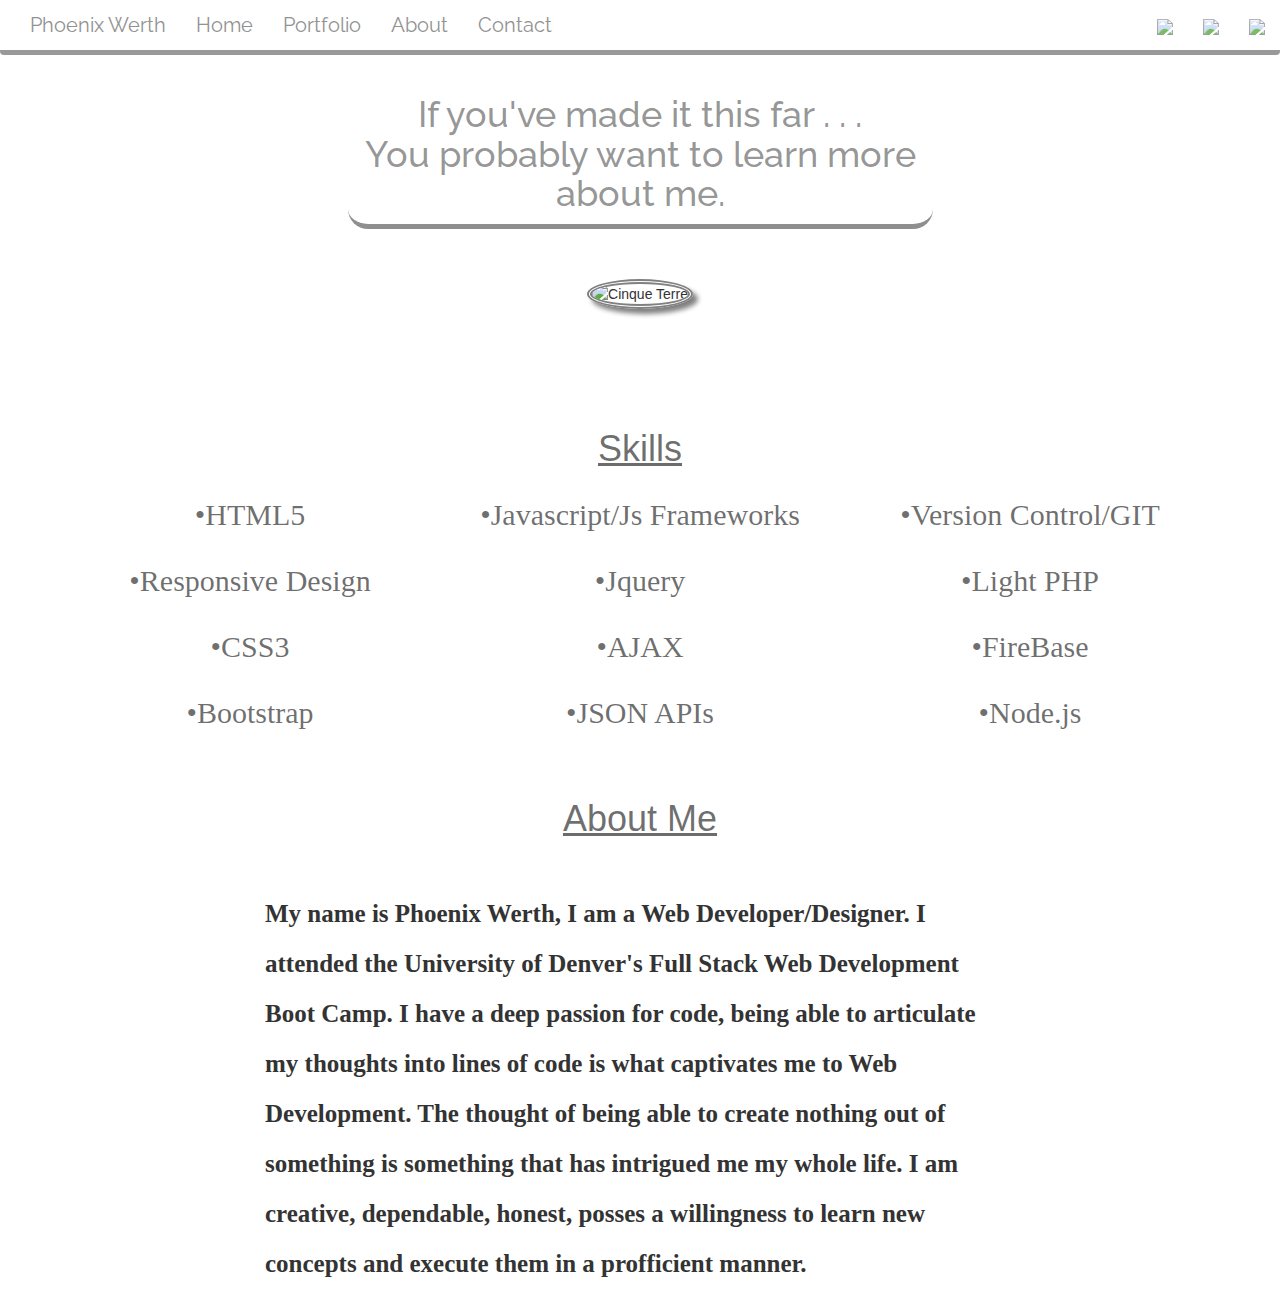
==== about.html @ 722f2738 "new" ====
<!DOCTYPE html>
<html>

<head>
    <meta charset="utf-8" />
    <meta http-equiv="X-UA-Compatible" content="IE=edge">
    <title>About</title>
    <meta name="viewport" content="width=device-width, initial-scale=1">
    <link rel="stylesheet" type="text/css" media="screen" href="about.css" />
    <link href="https://fonts.googleapis.com/css?family=Indie+Flower|Monoton|Pacifico|Raleway" rel="stylesheet">
    <link href="https://fonts.googleapis.com/css?family=Patrick+Hand|Rock+Salt" rel="stylesheet">
    <link rel="stylesheet" href="https://maxcdn.bootstrapcdn.com/bootstrap/3.3.7/css/bootstrap.min.css" integrity="sha384-BVYiiSIFeK1dGmJRAkycuHAHRg32OmUcww7on3RYdg4Va+PmSTsz/K68vbdEjh4u"
        crossorigin="anonymous">

</head>

<body>
       
        <nav id="navbar" class="navbar navbar-default" role="navigation">
                <div class="navbar-header">
                    <button type="button" class="navbar-toggle" data-toggle="collapse" data-target=".navbar-collapse">
                        <span class="icon-bar"></span>
                        <span class="icon-bar"></span>
                        <span class="icon-bar"></span>
                    </button>
                </div>
                <div class="navbar-collapse collapse">
                    <ul  id="text" class="nav navbar-nav navbar-left">
                        <li onclick="GetValue();" id="hey"><a href="#">Phoenix Werth</a></li>
                    </ul>
                    <ul  id="text" class="nav navbar-nav navbar-center">
                            <li><a href="index.html">Home</a></li>
                            <li><a href="portfolio.html">Portfolio</a></li>
                            <li><a href="about.html">About</a></li>
                            <li><a href="#">Contact</a></li>
                        </ul>
                    <ul  id="text" class="nav navbar-nav navbar-right">
                        <li><a href="https://github.com/phoenixwerth"><img src="iconmonstr-github-1-24.png"></a></li>
                        <li><a href="https://www.linkedin.com/in/phoenix-werth-242965152/"><img src="iconmonstr-linkedin-3-24.png"></a></li>
                        <li><a href="https://stackoverflow.com/users/9180091/phoenix-werth"><img src="iconmonstr-stackoverflow-3-24.png"></a></li>
                    </ul>
                </div>
            </nav>
       
        <!-- end of nav bar -->
       <div class="container">
        <div class="row">
            <div id="about" class="col-md-6 col-md-push-3">

                <h1 class="more">If you've made it this far . . .
                    <br>You probably want to learn more about me.</h1>
            </div>
        </div>
        <!-- beginning content with profile pic -->
        <div class="row">
            <div id="profilepic" class="col-md-12">
                <img src="profilee.jpg"   class="img-circle" alt="Cinque Terre" width="300px" height="300px;">
            </div>
        </div>
        <!-- listing skills -->
        <div class="row">
            <div id="skills" class="col-md-12">
                <h1>Skills</h1>
            </div>
        </div>
        <div class="row">
            <div id="know" class="col-md-4 ">
                <h2>•HTML5
                    <br>
                    <br> •Responsive Design
                    <br>
                    <br> •CSS3
                    <br>
                    <br>•Bootstrap </h2>
            </div>
            <div id="know" class="col-md-4">
                <h2> •Javascript/Js Frameworks
                    <br>
                    <br> •Jquery
                    <br>
                    <br> •AJAX
                    <br>
                    <br>•JSON APIs
                </h2>
            </div>
            <div id="know" class="col-md-4 ">
                <h2>•Version Control/GIT
                    <br>
                    <br> •Light PHP
                    <br>
                    <br> •FireBase
                    <br>
                    <br> •Node.js</h2>
            </div>
<!-- Making the about me title -->
        </div>
        <div class="row">
            <div id="aboutTitle" class="col-md-12">
                <h1>About Me</h1>
            </div>
        </div>
        <!-- Making the content about me -->
<div class="row">
    <div class="col-md-8 col-md-push-2">
        <p class="words">
            My name is Phoenix Werth, I am a Web Developer/Designer. I attended the University of Denver's Full Stack Web Development Boot Camp. I have a deep passion for code, being able to articulate my thoughts into lines of code is what captivates me to Web Development. The thought of being able to create nothing out of something is something that has intrigued me my whole life. I am creative, dependable, honest, posses a willingness to learn new concepts and execute them in a profficient manner. 
        </p>
    </div>
</div>










    </div>

</div>























        <script src="https://ajax.googleapis.com/ajax/libs/jquery/3.3.1/jquery.min.js"></script>
    <script src="https://maxcdn.bootstrapcdn.com/bootstrap/3.3.7/js/bootstrap.min.js"></script>

    <script>
        function GetValue() {
            var myarray = new Array("Phoenix was born in Brighton Colorado on a warm night of April 17th", "Phoenix's favorite food is anything with hot sauce.", "Phoenix Werth is...... a basic millenial", "Phoenix believes in aliens", "Phoenix's greatest fear is the ocean hence the background image is water, the fear in the background image helps him stay alert and ready", "Phoenix was not born in Arizona", "If you ask Phoenix for something good to watch on Netflix you better have a few days to sit down and listen to the rant he will give you", "Maybe Phoenix is 19 years old maybe he is 24 or maybe he is 25 years old... the world my never know");
            var random = myarray[Math.floor(Math.random() * myarray.length)];
            alert(random);
            document.getElementById("#hey").innerHTML = random;
        }



    </script>
</body>

</html>
---- about.css ----
body{
    background-image: url(pixel_weave.png);
}


#navbar{
    background: white;
    border: none;
    border-bottom:gray 5px solid;
    font-size: 25px;
    align-content: center;
    opacity: .8;
   text-align: center;
}

#text{
    font-family: 'Raleway', sans-serif;
    font-size: 20px;
}
#about{
   
    text-align: center;
    border-bottom: solid rgba(0, 0, 0, 0.438) 5px;
    border-radius: 20px;
   
}
.more{
    font-family: 'Raleway', sans-serif;
    color: rgba(0, 0, 0, 0.425);
}
#profilepic{
    text-align: center;
    margin-top: 50px;
}
.img-circle{
    border: double 5px gray;
    box-shadow: gray 5px 5px 5px;
}
#skills{
    margin-top: 100px;
    text-align: center;
    font-family: Arial, Helvetica, sans-serif;
    text-decoration: underline;
    color: rgba(0, 0, 0, 0.575);
    
}
#know{
    text-align: center;
    color:rgba(0, 0, 0, 0.575);
    font-family:serif;
   
}
#aboutTitle{
    text-align: center;
    color: rgba(0, 0, 0, 0.575);
    padding: 40px;
    font-family: Arial, Helvetica, sans-serif;
    text-decoration: underline;
}
.content{
    max-width: 700px;
    margin-left: 310px;
    margin-top: -30px;
    
   
    
}
.words{
    font-size: 25px;
    line-height: 2;
    font-weight: bold;
    font-family: Georgia, 'Times New Roman', Times, serif;
}
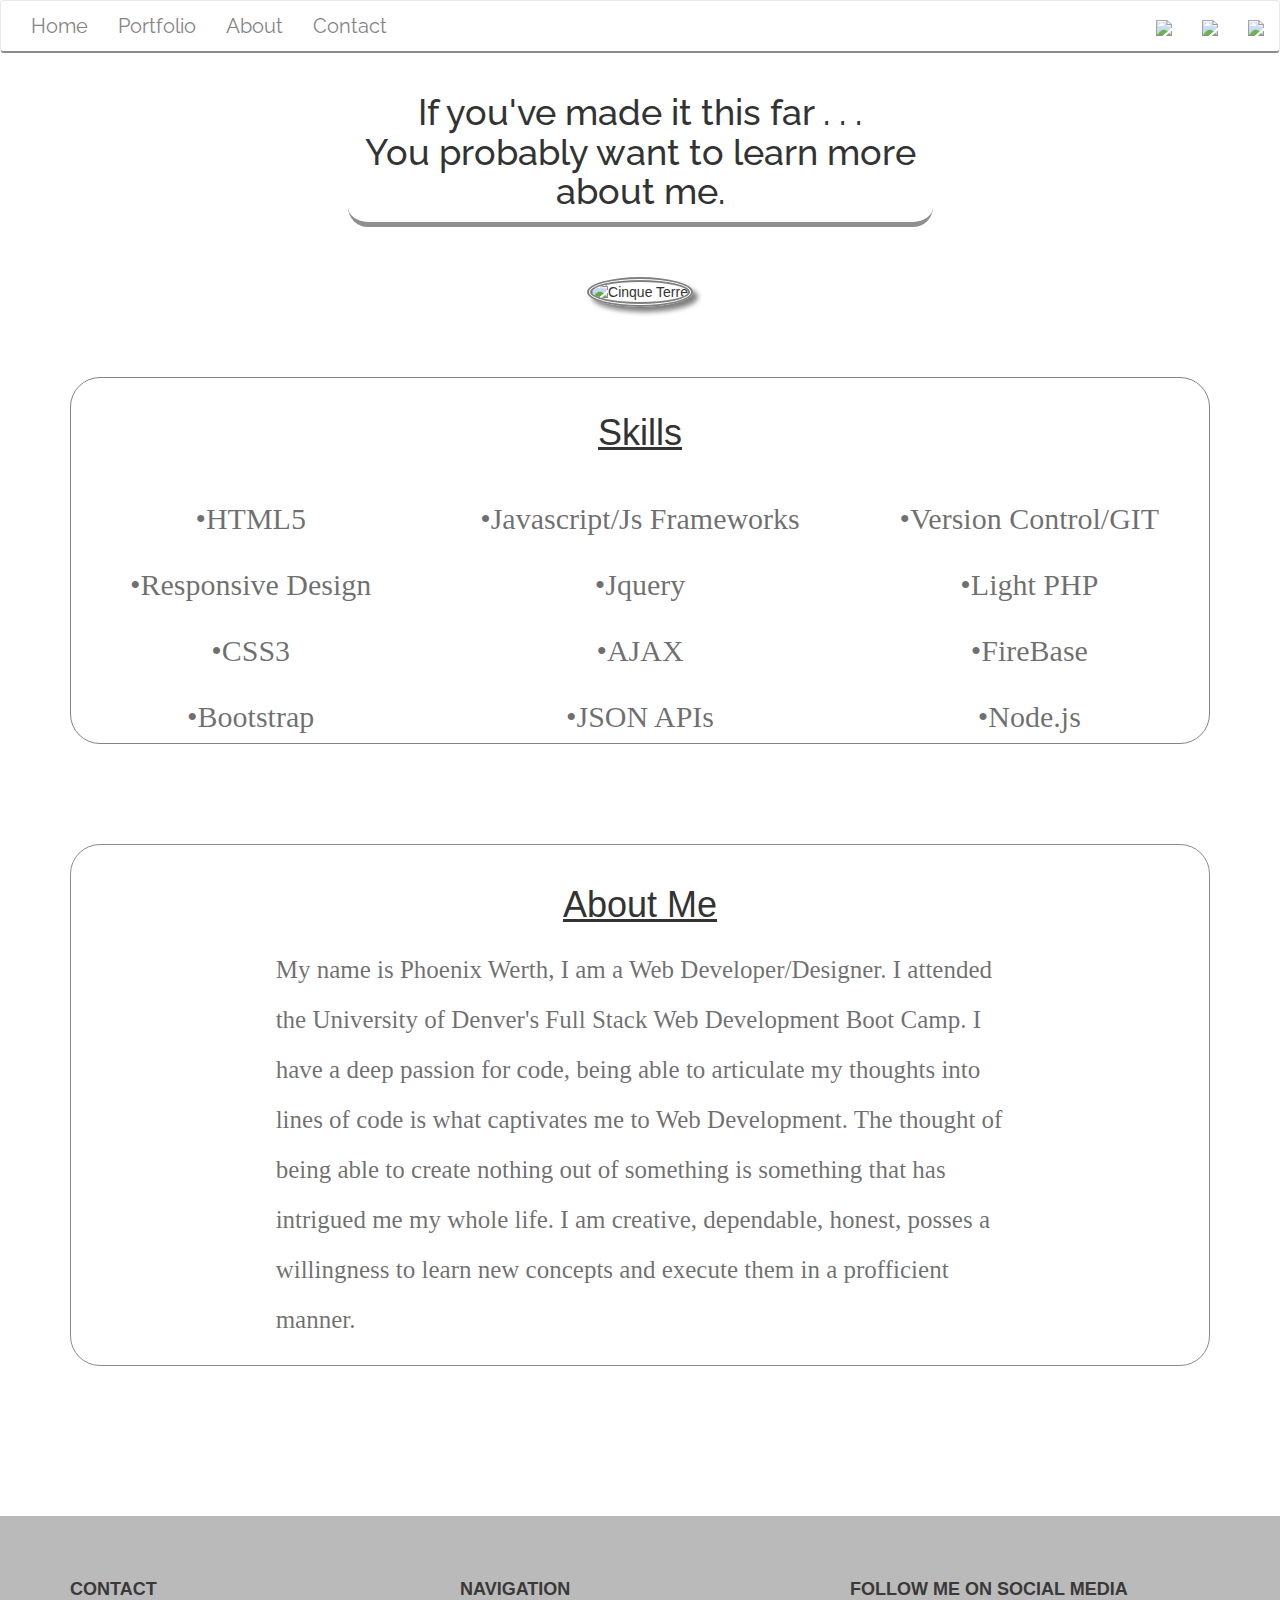
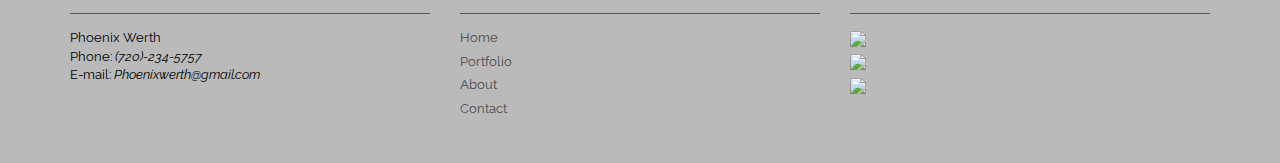
==== commit 822215f9: "new" ====
--- a/about.html
+++ b/about.html
@@ -4,8 +4,9 @@
 <head>
     <meta charset="utf-8" />
     <meta http-equiv="X-UA-Compatible" content="IE=edge">
+    <meta name="viewport" content="width=device-width, initial-scale=1.0">
     <title>About</title>
-    <meta name="viewport" content="width=device-width, initial-scale=1">
+    <link rel="shortcut icon" href="favicon.ico">
     <link rel="stylesheet" type="text/css" media="screen" href="about.css" />
     <link href="https://fonts.googleapis.com/css?family=Indie+Flower|Monoton|Pacifico|Raleway" rel="stylesheet">
     <link href="https://fonts.googleapis.com/css?family=Patrick+Hand|Rock+Salt" rel="stylesheet">
@@ -15,35 +16,53 @@
 </head>
 
 <body>
-       
-        <nav id="navbar" class="navbar navbar-default" role="navigation">
-                <div class="navbar-header">
-                    <button type="button" class="navbar-toggle" data-toggle="collapse" data-target=".navbar-collapse">
-                        <span class="icon-bar"></span>
-                        <span class="icon-bar"></span>
-                        <span class="icon-bar"></span>
-                    </button>
-                </div>
-                <div class="navbar-collapse collapse">
-                    <ul  id="text" class="nav navbar-nav navbar-left">
-                        <li onclick="GetValue();" id="hey"><a href="#">Phoenix Werth</a></li>
-                    </ul>
-                    <ul  id="text" class="nav navbar-nav navbar-center">
-                            <li><a href="index.html">Home</a></li>
-                            <li><a href="portfolio.html">Portfolio</a></li>
-                            <li><a href="about.html">About</a></li>
-                            <li><a href="#">Contact</a></li>
-                        </ul>
-                    <ul  id="text" class="nav navbar-nav navbar-right">
-                        <li><a href="https://github.com/phoenixwerth"><img src="iconmonstr-github-1-24.png"></a></li>
-                        <li><a href="https://www.linkedin.com/in/phoenix-werth-242965152/"><img src="iconmonstr-linkedin-3-24.png"></a></li>
-                        <li><a href="https://stackoverflow.com/users/9180091/phoenix-werth"><img src="iconmonstr-stackoverflow-3-24.png"></a></li>
-                    </ul>
-                </div>
-            </nav>
-       
-        <!-- end of nav bar -->
-       <div class="container">
+
+    <nav id="navbar" class="navbar navbar-default" role="navigation">
+        <div class="navbar-header">
+            <button type="button" class="navbar-toggle" data-toggle="collapse" data-target=".navbar-collapse">
+                <span class="icon-bar"></span>
+                <span class="icon-bar"></span>
+                <span class="icon-bar"></span>
+            </button>
+        </div>
+        <div class="navbar-collapse collapse">
+
+            <ul id="text" class="nav navbar-nav navbar-center">
+                <li>
+                    <a href="index.html">Home</a>
+                </li>
+                <li>
+                    <a href="portfolio.html">Portfolio</a>
+                </li>
+                <li>
+                    <a href="about.html">About</a>
+                </li>
+                <li>
+                    <a href="contact.html">Contact</a>
+                </li>
+            </ul>
+            <ul id="text" class="nav navbar-nav navbar-right">
+                <li>
+                    <a href="https://github.com/phoenixwerth">
+                        <img src="iconmonstr-github-1-24.png">
+                    </a>
+                </li>
+                <li>
+                    <a href="https://www.linkedin.com/in/phoenix-werth-242965152/">
+                        <img src="iconmonstr-linkedin-3-24.png">
+                    </a>
+                </li>
+                <li>
+                    <a href="https://stackoverflow.com/users/9180091/phoenix-werth">
+                        <img src="iconmonstr-stackoverflow-3-24.png">
+                    </a>
+                </li>
+            </ul>
+        </div>
+    </nav>
+
+    <!-- end of nav bar -->
+    <div class="container">
         <div class="row">
             <div id="about" class="col-md-6 col-md-push-3">
 
@@ -54,96 +73,169 @@
         <!-- beginning content with profile pic -->
         <div class="row">
             <div id="profilepic" class="col-md-12">
-                <img src="profilee.jpg"   class="img-circle" alt="Cinque Terre" width="300px" height="300px;">
+                <img src="profilee.jpg" class="img-circle" alt="Cinque Terre" width="300px" height="300px;">
             </div>
         </div>
         <!-- listing skills -->
-        <div class="row">
-            <div id="skills" class="col-md-12">
-                <h1>Skills</h1>
-            </div>
-        </div>
-        <div class="row">
-            <div id="know" class="col-md-4 ">
-                <h2>•HTML5
-                    <br>
-                    <br> •Responsive Design
-                    <br>
-                    <br> •CSS3
-                    <br>
-                    <br>•Bootstrap </h2>
-            </div>
-            <div id="know" class="col-md-4">
-                <h2> •Javascript/Js Frameworks
-                    <br>
-                    <br> •Jquery
-                    <br>
-                    <br> •AJAX
-                    <br>
-                    <br>•JSON APIs
-                </h2>
-            </div>
-            <div id="know" class="col-md-4 ">
-                <h2>•Version Control/GIT
-                    <br>
-                    <br> •Light PHP
-                    <br>
-                    <br> •FireBase
-                    <br>
-                    <br> •Node.js</h2>
-            </div>
-<!-- Making the about me title -->
-        </div>
-        <div class="row">
-            <div id="aboutTitle" class="col-md-12">
-                <h1>About Me</h1>
-            </div>
-        </div>
-        <!-- Making the content about me -->
-<div class="row">
-    <div class="col-md-8 col-md-push-2">
-        <p class="words">
-            My name is Phoenix Werth, I am a Web Developer/Designer. I attended the University of Denver's Full Stack Web Development Boot Camp. I have a deep passion for code, being able to articulate my thoughts into lines of code is what captivates me to Web Development. The thought of being able to create nothing out of something is something that has intrigued me my whole life. I am creative, dependable, honest, posses a willingness to learn new concepts and execute them in a profficient manner. 
-        </p>
+        <div class="wrapperr">
+            <div class="row">
+                <div id="skills" class="col-md-12">
+                    <h1>Skills</h1>
+                </div>
+            </div>
+            <div class="row">
+                <div id="know" class="col-md-4 ">
+                    <h2>•HTML5
+                        <br>
+                        <br> •Responsive Design
+                        <br>
+                        <br> •CSS3
+                        <br>
+                        <br>•Bootstrap </h2>
+                </div>
+                <div id="know" class="col-md-4">
+                    <h2> •Javascript/Js Frameworks
+                        <br>
+                        <br> •Jquery
+                        <br>
+                        <br> •AJAX
+                        <br>
+                        <br>•JSON APIs
+                    </h2>
+                </div>
+                <div id="know" class="col-md-4 ">
+                    <h2>•Version Control/GIT
+                        <br>
+                        <br> •Light PHP
+                        <br>
+                        <br> •FireBase
+                        <br>
+                        <br> •Node.js</h2>
+                </div>
+            </div>
+            <!-- Making the about me title -->
+        </div>
+        <div class="wrapper">
+            <div class="row">
+                <div id="aboutTitle" class="col-md-12">
+                    <h1>About Me</h1>
+                </div>
+            </div>
+            <!-- Making the content about me -->
+            <div class="row">
+                <div class="col-md-8 col-md-push-2">
+                    <p class="words">
+                        My name is Phoenix Werth, I am a Web Developer/Designer. I attended the University of Denver's Full Stack Web Development
+                        Boot Camp. I have a deep passion for code, being able to articulate my thoughts into lines of code
+                        is what captivates me to Web Development. The thought of being able to create nothing out of something
+                        is something that has intrigued me my whole life. I am creative, dependable, honest, posses a willingness
+                        to learn new concepts and execute them in a profficient manner.
+                    </p>
+                </div>
+            </div>
+        </div>
+
+
+
+
+
+
+
+
+
     </div>
-</div>
-
-
-
-
-
-
-
-
-
 
     </div>
-
-</div>
-
-
-
-
-
-
-
-
-
-
-
-
-
-
-
-
-
-
-
-
-
-
-
-        <script src="https://ajax.googleapis.com/ajax/libs/jquery/3.3.1/jquery.min.js"></script>
+    <footer>
+        <div class="footer" id="footer">
+            <div id="container" class="container">
+                <div class="row">
+                    <div class="col-md-4">
+                        <h3> Contact </h3>
+                        <ul>
+                            <li class="footcontact">
+                                Phoenix Werth
+                            </li>
+                            <li class="footcontact">
+                                Phone:
+                                <i>(720)-234-5757</i>
+                            </li>
+                            <li class="footcontact">
+                                E-mail:
+                                <i>Phoenixwerth@gmail.com</i>
+                            </li>
+
+                        </ul>
+                    </div>
+                    <div id="footnav" class="col-md-4">
+                        <h3> Navigation </h3>
+                        <ul>
+                            <li class="footcontact">
+                                <a href="index.html"> Home </a>
+                            </li>
+                            <li class="footcontact">
+                                <a href="portfolio.html"> Portfolio </a>
+                            </li>
+                            <li class="footcontact">
+                                <a href="about.html"> About </a>
+                            </li>
+                            <li class="footcontact">
+                                <a href="contact.html"> Contact </a>
+                            </li>
+
+                        </ul>
+                    </div>
+                    <div class="col-md-4">
+                        <h3> Follow me on Social Media </h3>
+                        <ul>
+                            <li>
+                                <a href="https://github.com/phoenixwerth">
+                                    <img src="iconmonstr-github-1-24.png">
+                                </a>
+                                <a href="https://www.linkedin.com/in/phoenix-werth-242965152/">
+                                    <img src="iconmonstr-linkedin-3-24.png">
+                                </a>
+                                <a href="https://stackoverflow.com/users/9180091/phoenix-werth">
+                                    <img src="iconmonstr-stackoverflow-3-24.png">
+                                </a>
+
+                            </li>
+
+                        </ul>
+                    </div>
+                </div>
+                <!--/.row-->
+            </div>
+            <!--/.container-->
+        </div>
+        <!--/.footer-->
+
+        </div>
+    </footer>
+
+
+
+
+
+
+
+
+
+
+
+
+
+
+
+
+
+
+
+
+
+
+
+    <script src="https://ajax.googleapis.com/ajax/libs/jquery/3.3.1/jquery.min.js"></script>
     <script src="https://maxcdn.bootstrapcdn.com/bootstrap/3.3.7/js/bootstrap.min.js"></script>
 
     <script>
--- a/about.css
+++ b/about.css
@@ -3,22 +3,24 @@
 }
 
 
+
+
 #navbar{
     background: white;
-    border: none;
-    border-bottom:gray 5px solid;
-    font-size: 25px;
-    align-content: center;
-    opacity: .8;
-   text-align: center;
+    border-bottom:gray 2px solid;
+    font-size: 20px;
+    opacity: .9;
+   
+}
+#text{
+    font-family: 'Raleway', sans-serif;
+}
+#text:hover{
+    font-size: 21px;
+   
 }
 
-#text{
-    font-family: 'Raleway', sans-serif;
-    font-size: 20px;
-}
 #about{
-   
     text-align: center;
     border-bottom: solid rgba(0, 0, 0, 0.438) 5px;
     border-radius: 20px;
@@ -26,7 +28,7 @@
 }
 .more{
     font-family: 'Raleway', sans-serif;
-    color: rgba(0, 0, 0, 0.425);
+    
 }
 #profilepic{
     text-align: center;
@@ -37,37 +39,115 @@
     box-shadow: gray 5px 5px 5px;
 }
 #skills{
-    margin-top: 100px;
+    margin-top: 15px;
     text-align: center;
     font-family: Arial, Helvetica, sans-serif;
     text-decoration: underline;
-    color: rgba(0, 0, 0, 0.575);
+    
     
 }
 #know{
     text-align: center;
     color:rgba(0, 0, 0, 0.575);
     font-family:serif;
+    margin-top: 20px;
    
 }
 #aboutTitle{
     text-align: center;
-    color: rgba(0, 0, 0, 0.575);
-    padding: 40px;
+    margin-top: 100px;
     font-family: Arial, Helvetica, sans-serif;
     text-decoration: underline;
+    margin-top: 20px;
+
 }
-.content{
-    max-width: 700px;
-    margin-left: 310px;
-    margin-top: -30px;
-    
-   
+
+.words{
+    color: rgba(0, 0, 0, 0.575);
+    font-size: 25px;
+    line-height: 2;
+    font-family: Georgia, 'Times New Roman', Times, serif;
+    padding: 10px;
+}
+.footer {
+	background: rgba(121, 120, 120, 0.514);
+	height: auto;
+	padding-bottom: 30px;
+	position: relative;
+    width: 100%;
+
+
+
+}
+.wrapper{
+    background-color: white;
+    height: auto;
+    width: auto;
+    border-radius: 30px;
+    margin-top: 100px;
+    border: 1px solid rgb(139, 139, 139);
+}
+.wrapperr{
+    background-color: white;
+    height: auto;
+    width: auto;
+    border-radius: 30px;
+    margin-top: 70px;
+    border: 1px solid rgb(131, 131, 131);
+}
+
+.footer h3 {
+	border-bottom: 1px solid rgb(87, 87, 87);
+	color: rgb(58, 57, 57);
+	font-size: 18px;
+	font-weight: 600;
+	line-height: 27px;
+	padding: 40px 0 10px;
+    text-transform: uppercase;
     
 }
-.words{
-    font-size: 25px;
-    line-height: 2;
-    font-weight: bold;
-    font-family: Georgia, 'Times New Roman', Times, serif;
+.footer ul {
+	font-size: 13px;
+	list-style-type: none;
+	margin-left: 0;
+	padding-left: 0;
+	margin-top: 15px;
+    color: rgb(145, 143, 143);
 }
+.footer ul li a {
+	padding: 0 0 5px 0;
+	display: block;
+}
+.footer a {
+	color: rgb(75, 75, 75);
+}
+.supportLi h4 {
+	font-size: 20px;
+	font-weight: lighter;
+	line-height: normal;
+	margin-bottom: 0 !important;
+	padding-bottom: 0;
+}
+
+.bg-gray {
+	background-image: -moz-linear-gradient(center bottom, #BBBBBB 0%, #F0F0F0 100%);
+	box-shadow: 0 1px 0 #B4B3B3;
+}
+
+.footer-bottom {
+	background: #E3E3E3;
+	border-top: 1px solid #DDDDDD;
+	padding-top: 10px;
+	padding-bottom: 10px;
+}
+.footer-bottom p.pull-left {
+	padding-top: 6px;
+}
+.footcontact{
+    color: black !important;
+    font-family: 'Raleway', sans-serif;
+}
+#container{
+    margin-bottom: 0px;
+    margin-top: 150px;
+}
